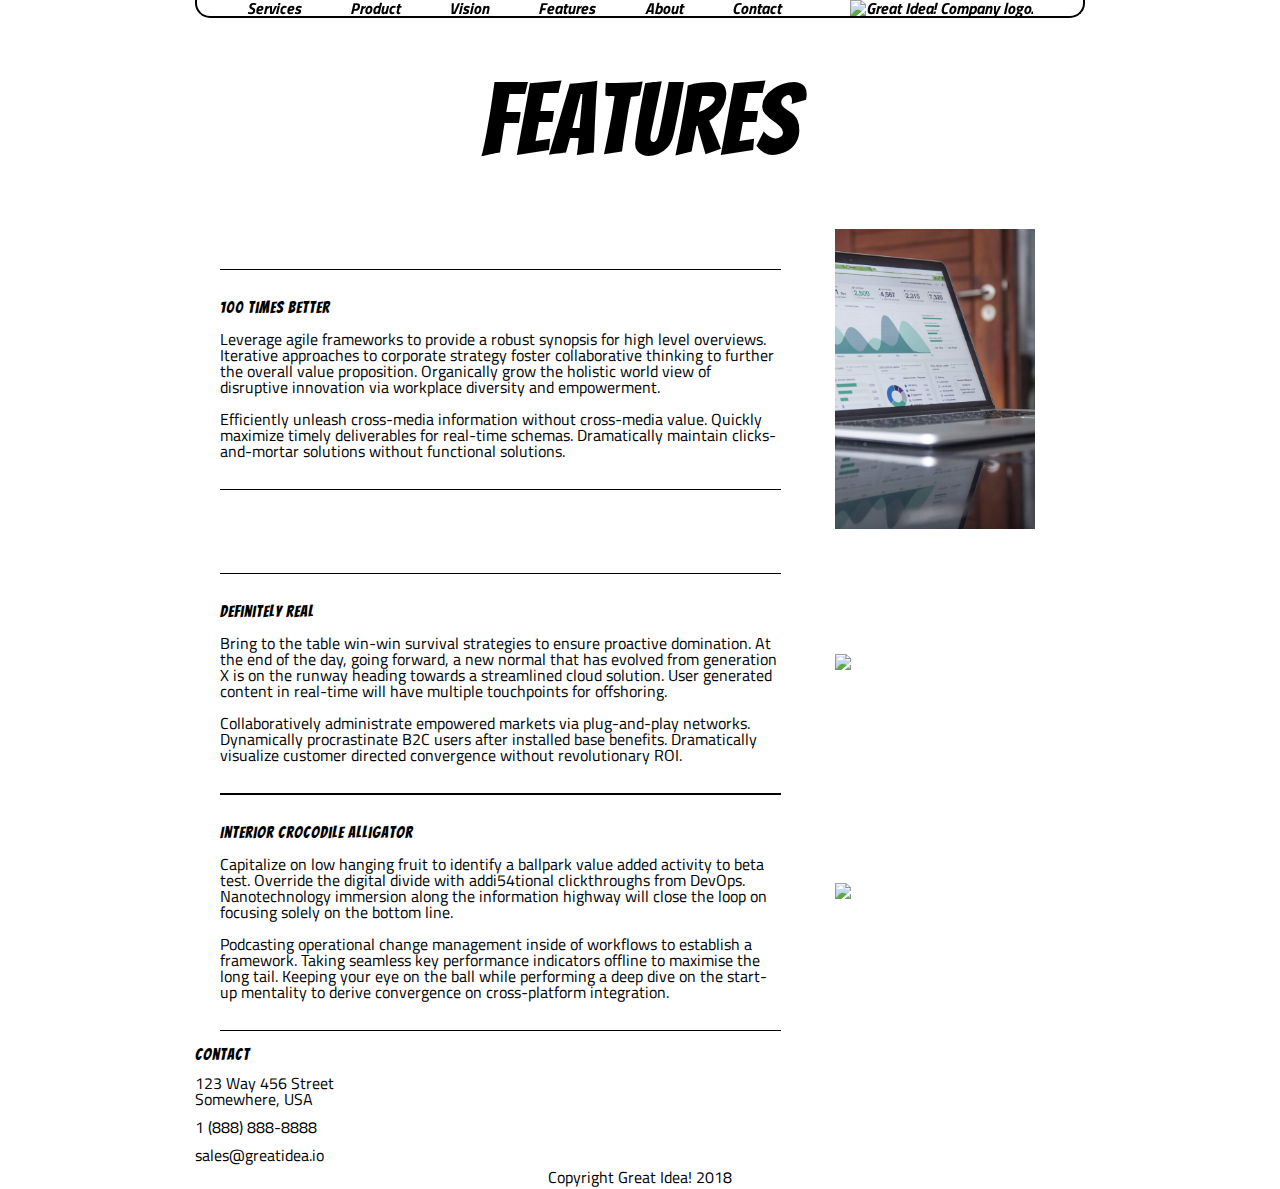
==== great-idea/Features.html @ bdd9e201 "refactored old code for flex, setup project for new page" ====
<!doctype html>

<html lang="en">

<head>
    <meta charset="utf-8">

    <title>Great Idea!</title>
    <link href="https://fonts.googleapis.com/css?family=Share+Tech&display=swap" rel="stylesheet">
    <link href="https://fonts.googleapis.com/css?family=Bangers|Titillium+Web" rel="stylesheet">
    <link rel="stylesheet" href="css/index.css">

    <!--[if lt IE 9]>
    <script src="https://cdnjs.cloudflare.com/ajax/libs/html5shiv/3.7.3/html5shiv.js"></script>
  <![endif]-->
</head>

<body>

    <!-- navigation bar -->

    <nav>
        <a href='#'>Services</a>
        <a href='#'>Product</a>
        <a href='#'>Vision</a>
        <a href='Features.html'>Features</a>
        <a href='#'>About</a>
        <a href='#'>Contact</a>
        <!-- logo -->
        <a href="index.html"><img class="logo" src="img/logo.png" alt="Great Idea! Company logo."></a>
    </nav>


    <header class='featureTitle'>
        <h1>Features</h1>
    </header>


    <section class='featureRow'>
        <div class='featureInfo'>
            <section class="featureSection">
                <h2>100 Times better</h2>

                <p>Leverage agile frameworks to provide a robust synopsis for high level overviews. Iterative approaches
                    to corporate
                    strategy foster collaborative thinking to further the overall value proposition. Organically grow
                    the holistic world view of disruptive innovation via workplace diversity and empowerment.</p>
                <br>
                <p>Efficiently unleash cross-media information without cross-media value. Quickly maximize timely
                    deliverables for real-time schemas. Dramatically maintain clicks-and-mortar solutions without
                    functional solutions.</p>
            </section>
            <aside class='featureImg'>

                <img src="img/Feature1.jpg" alt=" ">
            </aside>
        </div>

        <div class='featureInfo'>
            <section class="featureSection">
                <h2>Definitely Real</h2>

                <p>Bring to the table win-win survival strategies to ensure proactive domination. At the end of the day,
                    going forward,
                    a new normal that has evolved from generation X is on the runway heading towards a streamlined cloud
                    solution. User
                    generated content in real-time will have multiple touchpoints for offshoring.</p>
                <br>
                <p>Collaboratively administrate empowered markets via plug-and-play networks. Dynamically procrastinate
                    B2C users after installed base benefits. Dramatically visualize customer directed convergence
                    without revolutionary ROI.</p>
            </section class="featureSection">
            <aside class='featureImg'>

                <img src="img/Feature2.jpg" alt=" ">
            </aside>
        </div>
        <div class='featureInfo'>
            <section class="featureSection">
                <h2>Interior Crocodile Alligator</h2>

                <p>Capitalize on low hanging fruit to identify a ballpark value added activity to beta test. Override the
                    digital divide with addi54tional clickthroughs from DevOps. Nanotechnology immersion along the information
                    highway will close the loop on focusing solely on the bottom line.</p>
                <br>
                <p>Podcasting operational change management inside of workflows to establish a framework. Taking
                    seamless key performance indicators offline to maximise the long tail. Keeping your eye on the ball
                    while performing a deep dive on the start-up mentality to derive convergence on cross-platform
                    integration.</p>
            </section>
            <aside class='featureImg'>

                <img src="img/Feature3.jpg" alt=" ">
            </aside>

        </div>
    </section>







    <!-- contact info -->

    <section class="contact">
        <h2>Contact</h2>
        <p>123 Way 456 Street <br>
            Somewhere, USA </p>
        <p>1 (888) 888-8888 </p>
        <p>sales@greatidea.io</p>
    </section>

    <!-- footer -->

    <footer>

        Copyright Great Idea! 2018

    </footer>


</body>

</html>
---- great-idea/css/index.css ----
/* http://meyerweb.com/eric/tools/css/reset/ 
   v2.0 | 20110126
   License: none (public domain)
*/

html, body, div, span, applet, object, iframe,
h1, h2, h3, h4, h5, h6, p, blockquote, pre,
a, abbr, acronym, address, big, cite, code,
del, dfn, em, img, ins, kbd, q, s, samp,
small, strike, strong, sub, sup, tt, var,
b, u, i, center,
dl, dt, dd, ol, ul, li,
fieldset, form, label, legend,
table, caption, tbody, tfoot, thead, tr, th, td,
article, aside, canvas, details, embed, 
figure, figcaption, footer, header, hgroup, 
menu, nav, output, ruby, section, summary,
time, mark, audio, video {
	margin: 0;
	padding: 0;
	border: 0;
	font-size: 100%;
	font: inherit;
	vertical-align: baseline;
}
/* HTML5 display-role reset for older browsers */
article, aside, details, figcaption, figure, 
footer, header, hgroup, menu, nav, section {
	display: block;
}
body {
	line-height: 1;
}
ol, ul {
	list-style: none;
}
blockquote, q {
	quotes: none;
}
blockquote:before, blockquote:after,
q:before, q:after {
	content: '';
	content: none;
}
table {
	border-collapse: collapse;
	border-spacing: 0;
}

/* Set every element's box-sizing to border-box */
* {
    box-sizing: border-box;
}

html, body {
    height: 100%;
    font-family: 'Titillium Web', sans-serif;
}

h1, h2, h3, h4, h5 {
    font-family: 'Bangers', cursive;
    letter-spacing: 1px;
    margin-bottom: 15px;
}

/* Copy and paste your work from yesterday here and start to refactor into flexbox */



/* Centering body */

body{
	margin: 20px auto;
	width: 890px;
}

/* Navigation bar */

nav {
	display: flex;
	justify-content: space-around;
	align-content: baseline;
	padding: 0 2%;
	position: fixed;
	top: 0;
	z-index: 99;
	width: 890px;


	background-color:white;
	border-radius: 0 0 15px 15px;
	border: 2px solid  black;
	border-top: 0px;

}
nav a{
	text-decoration: none;
	color: black;
	font-style: oblique;
	font-weight: bolder;
	padding: 0 22px ;
	margin: 0 auto;
}
nav img{
	margin-left: 20px;
}

/* animation and hover */

@keyframes comic-pop {
	0%{font-size: 100%}
	100%{font-size: 150%; }
	
}

@-webkit-keyframes AnimationName {
    0%{background-position:64% 0%}
    50%{background-position:37% 100%}
    100%{background-position:64% 0%}
}
@keyframes AnimationName {
    0%{background-position:64% 0%}
    50%{background-position:37% 100%}
    100%{background-position:64% 0%}
}

nav:hover{
	background: linear-gradient(202deg, white, #00fdbc, #ffd800, #cd43ec);
	background-size: 600% 600%;
	-webkit-animation: AnimationName 6s ease infinite;
	animation: AnimationName 6s ease infinite;
}

nav a:hover{
	font-family: 'Share Tech', sans-serif;
	animation-duration: 1s;
	animation-name: comic-pop;
	font-size: 150%;
}


/* Logo title area and header image */

.title-section {
	padding: 14% 300px 0 0;

	background-image: url('http://127.0.0.1:5500/great-idea/img/header-img.png');
	background-position: right;
	background-size: initial;
	background-repeat: no-repeat;
}

.title-section section {
	padding-right: 140px;
}

.title-section section h1{
	font-size: 100px;
	text-align: center;
}
.title-section section a{
	margin: 0 35%;
	padding: 3px 6px;
	font-size: 20px;
	text-decoration: none;
	color: black;
	border: 2px solid gray;
	
	text-align: center;
}





@-webkit-keyframes AnimationName {
    0%{background-position:64% 0%}
    50%{background-position:37% 100%}
    100%{background-position:64% 0%}
}
@keyframes AnimationName {
    0%{background-position:64% 0%}
    50%{background-position:37% 100%}
    100%{background-position:64% 0%}
}

.title-section section a:hover{
	/* color: #48D1CC; */
	font-family: 'Share Tech', sans-serif;
	background: linear-gradient(202deg, #00fdbc, #ffd800, #cd43ec);
	background-size: 600% 600%;
	/* -webkit-animation: AnimationName 6s ease infinite; */
	animation: AnimationName 6s ease infinite;
}



/* Features, About, and accent image aka upper info*/

.features {

	border-top: 1px solid black;
	margin: 3% 0 0 0;
	font-size: 20px;
	padding-bottom: 200px;

	background-image: url('http://127.0.0.1:5500/great-idea/img/mid-page-accent.jpg');
	background-position: bottom;
	background-size: initial;
	background-repeat: no-repeat;
	display: flex;
	justify-content: space-between;
}

.features section{
	
	width: 49%;
	padding-bottom: 30px;
}
.features h2{
	padding: 4% 0;
}

.features p, .features h2{

	margin: 0 2%;
}


/* services, product, and vision aka lower info */

.services {

	border-bottom: 1px solid black;
	padding: 3% 0;
	font-size: 20px;
	display: flex;
	justify-content: space-between;
	
}

.services section{
	width: 30%;
	padding: 20px 0 0 0;
	
}
.services h2{
	padding-bottom: 4%;
}

.services p, .services h2{
	margin: 0 2%;
}



/* contact list */

.contact{
	display: flex;
	justify-content: flex-start;
	flex-direction: column;
	margin-top: 10px;
}
.contact p, .contact h2{
	margin: 0;
	padding: 6px 0;
}

/* footer */

footer {
	text-align: center;
}



/* Features Page */


.featureTitle{
	margin-top: 70px;
	font-size: 100px;
	text-align: center;
}




.featureSection{
	width: 63%;
	padding: 30px 0 30px 0;
	border-bottom: 1px solid black;	
	border-top: 1px solid black;	
	margin-left: 25px;

}



.featureImg{
	width: 33.33%;	
	margin-top: 88px;
	padding: 22px 0 22px 50px ;
 
	

}

.featureSection,
.featureImg {
	display: inline-block;
	vertical-align: middle;
}

.featureImg img{
	height: 300px;
	width: 200px;
	object-fit: cover;
	margin: -66px 0 22px 0;
	vertical-align: top;
}
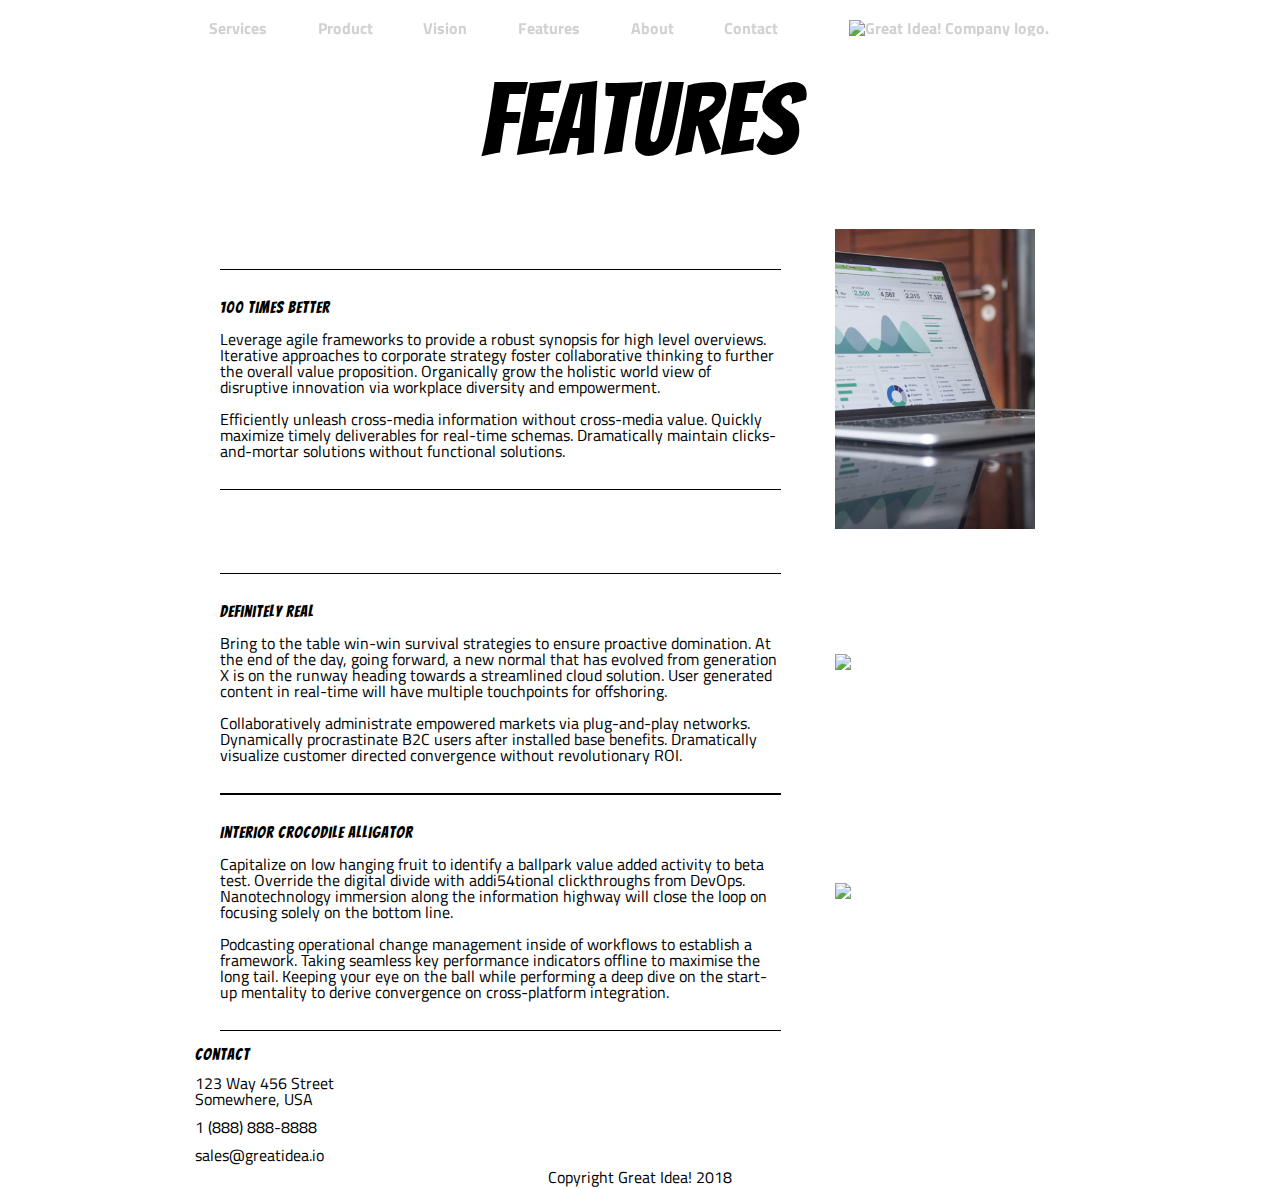
==== commit a3858845: "added service page, adjusted nav bar, fixed img elements in index" ====
--- a/great-idea/Features.html
+++ b/great-idea/Features.html
@@ -20,7 +20,7 @@
     <!-- navigation bar -->
 
     <nav>
-        <a href='#'>Services</a>
+        <a href='services.html'>Services</a>
         <a href='#'>Product</a>
         <a href='#'>Vision</a>
         <a href='Features.html'>Features</a>
--- a/great-idea/css/index.css
+++ b/great-idea/css/index.css
@@ -78,42 +78,45 @@
 
 nav {
 	display: flex;
-	justify-content: space-around;
-	align-content: baseline;
-	padding: 0 2%;
+	justify-content: flex-start;
+	padding: 0 0%;
 	position: fixed;
 	top: 0;
+	
 	z-index: 99;
 	width: 890px;
 
 
 	background-color:white;
-	border-radius: 0 0 15px 15px;
-	border: 2px solid  black;
-	border-top: 0px;
 
 }
 nav a{
 	text-decoration: none;
-	color: black;
-	font-style: oblique;
+	color: rgba(201, 201, 202, 0.842);
+
 	font-weight: bolder;
-	padding: 0 22px ;
+	padding: 20px 22px 0 0px ;
 	margin: 0 auto;
 }
 nav img{
 	margin-left: 20px;
+	margin-top: -12px;
+}
+
+
+nav a:hover{
+	color: black;
 }
 
 /* animation and hover */
 
-@keyframes comic-pop {
+/* @keyframes comic-pop {
 	0%{font-size: 100%}
 	100%{font-size: 150%; }
 	
-}
-
-@-webkit-keyframes AnimationName {
+} */
+
+/* @-webkit-keyframes AnimationName {
     0%{background-position:64% 0%}
     50%{background-position:37% 100%}
     100%{background-position:64% 0%}
@@ -122,9 +125,9 @@
     0%{background-position:64% 0%}
     50%{background-position:37% 100%}
     100%{background-position:64% 0%}
-}
-
-nav:hover{
+} */
+
+/* nav:hover{
 	background: linear-gradient(202deg, white, #00fdbc, #ffd800, #cd43ec);
 	background-size: 600% 600%;
 	-webkit-animation: AnimationName 6s ease infinite;
@@ -136,7 +139,7 @@
 	animation-duration: 1s;
 	animation-name: comic-pop;
 	font-size: 150%;
-}
+} */
 
 
 /* Logo title area and header image */
@@ -320,3 +323,81 @@
 	margin: -66px 0 22px 0;
 	vertical-align: top;
 }
+
+
+/* services */
+
+.services-header-img{
+	margin: 5% auto 2%;
+}
+
+
+.servicesHeader{
+	padding-bottom: 4%;
+	border-bottom: 1px black solid;
+	margin-bottom: 3%;
+}
+
+
+.servicesHeader h1{
+	font-size: 25px;
+
+}
+
+
+.serviceBoxes {
+	
+	display: flex;
+	flex-wrap: wrap;
+}
+
+.serviceBoxes div{	
+	width: 45%;
+	padding: 2%;
+	border: 1px solid black;
+	margin: 1% auto;
+	background-color:#F4F3F4;
+}
+
+.serviceBoxes div a{
+	padding: 2px 8%;
+	background-color: white;
+	border: 1px black solid;
+	border-radius: 7%;
+	margin: auto;
+
+
+}
+.serviceBoxes div p{
+	padding: 5px 0 40px 0;
+}
+
+
+.servicesFacts {
+	display: flex;
+	justify-content: space-between;
+	margin-top: 30px;
+	padding-top: 40px;
+	border-top: 1px black solid;
+	padding-bottom: 10%;
+}
+
+.servicesFacts div{
+	display: flex;
+	flex-direction: column;
+}
+
+.servicesFacts div p{
+
+	padding: 2% 0;
+	width: 80%;
+}
+
+.servicesFacts div ul{
+	padding-top: 3%;
+	list-style-type: square;
+	margin-left: 5%;
+}
+.servicesFacts div ul li{
+	padding: 1% 0;
+}
